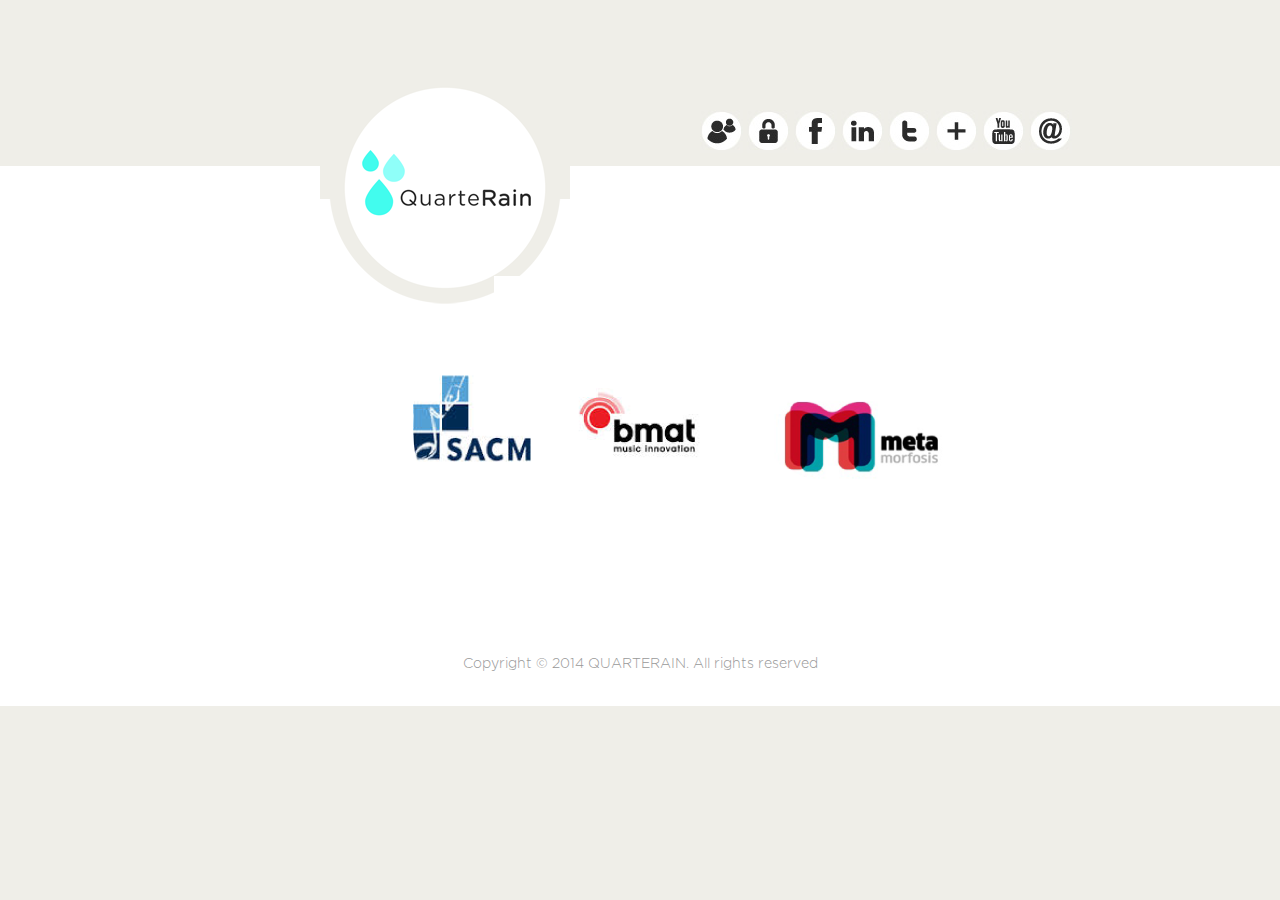
==== clientes.html @ c70b53b0 "sitio inicial de marce" ====
<!DOCTYPE HTML>
<html>
<head>
<meta http-equiv="Content-Type" content="text/html; charset=utf-8">
<meta name="viewport" content="width=device-width, initial-scale=1.0" />

<link rel="stylesheet" type="text/css" href="style/style1.css" />
<!-- <link rel="stylesheet" href="style/mobile.css" type="text/css"
	media="only screen and (max-width : 568px)" />
<link rel="stylesheet" href="style/mobile.css" type="text/css"
	media="only screen and (max-width : 792px) and (orientation : portrait)" />
<link rel="stylesheet" href="style/mobile-bigger.css" type="text/css"
	media="only screen and (max-width : 568px) and (min-height : 640px)" />-->

<title>quarterain</title>

<script src="js/jquery-1.11.0.min.js"></script>
<script src="js/jquery.slides.min.js"></script>

<script type="text/javascript">

$( window ).load(function() {

	$("#slideShowImages").slidesjs({
	
	        width: 1025,
	        height: 354,
	
	        navigation: {
	            active: false,
	
	            effect: "fade"
	        },
	        pagination: {
	
	            active: false,
	            effect: "fade"
	
	        },
	        play: {
	            active: false,
	            effect: "fade",
	            interval: 2000,
	            auto: true,
	            swap: true,
	            pauseOnHover: false,
	            restartDelay: 2500
	        },
	        effect: {
	            fade: {
	              speed: 1200
	            }
	        }
	
	  });
});
</script>


<script src="js/general.js"></script>
</head>

<body
	onLoad="MM_preloadImages('image/fbOn.jpg','image/pinterestOn.jpg','image/01clientesOn.jpg','image/02usuariosOn.jpg','image/03FBOn.jpg','image/04LinkedinOn.jpg','image/05TOn.jpg','image/06GoogleOn.jpg','image/07YoutubeOn.jpg','image/08CorreoOn.jpg')">

<div id="contentInt">
	<div id="logoInterno"><a href="index.html" target="_self"><img src="image/logoInt.png" width="250" height="250"></a>
	</div>
<div id="textoInterno2">
				<div class="textoNosotros">
					
			    <img src="image/clientes.png" width="544" height="222"></div>
  </div>
<div id="menuInt">
		  <ul>
	    <li><a href="clientes.html" onMouseOut="MM_swapImgRestore()" onMouseOver="MM_swapImage('Image23','','image/01clientesOn.jpg',1)"><img src="image/01clientes.jpg" name="Image23" border="0"></a></li>
				<li><a href="#" onMouseOut="MM_swapImgRestore()" onMouseOver="MM_swapImage('Image24','','image/02usuariosOn.jpg',1)"><img src="image/02usuarios.jpg" name="Image24"  border="0"></a></li>
				<li><a href="https://www.facebook.com/quarterain?skip_nax_wizard=true&ref_type" target="_blank" onMouseOver="MM_swapImage('Image25','','image/03FBOn.jpg',1)" onMouseOut="MM_swapImgRestore()"><img src="image/03FB.jpg" name="Image25"  border="0"></a></li>
				<li><a href="https://www.linkedin.com/pub/marcelo-mingrone/13/4b8/372" onMouseOut="MM_swapImgRestore()" target="_blank" onMouseOver="MM_swapImage('Image26','','image/04LinkedinOn.jpg',1)"><img src="image/04Linkedin.jpg" name="Image26"  border="0"></a></li>
                <li><a href="https://twitter.com/MingroneTrk" onMouseOut="MM_swapImgRestore()" target="_blank" onMouseOver="MM_swapImage('Image27','','image/05TOn.jpg',1)"><img src="image/05T.jpg" name="Image27"  border="0"></a></li>
                <li><a href="https://plus.google.com/u/0/108393543468971946061/posts/p/pub" onMouseOut="MM_swapImgRestore()" target="_blank" onMouseOver="MM_swapImage('Image28','','image/06GoogleOn.jpg',1)"><img src="image/06Google.jpg" name="Image28"  border="0" ></a></li>
                <li><a href="https://www.youtube.com/channel/UC_MNdOFuXJD7CgY1-8lniLA" onMouseOut="MM_swapImgRestore()" target="_blank" onMouseOver="MM_swapImage('Image29','','image/07YoutubeOn.jpg',1)"><img src="image/07Youtube.jpg" name="Image29"  border="0" ></a></li>
                <li><a href="contact.html" onMouseOut="MM_swapImgRestore()" target="_self" onMouseOver="MM_swapImage('Image30','','image/08CorreoOn.jpg',1)"><img src="image/08Correo.jpg" name="Image30"  border="0" ></a></li>
			</ul>
</div>
		<div id="pieInterna2">Copyright © 2014  QUARTERAIN. All rights reserved</div>
</div>
	
	<div class="mobile">
		<div id="menu">
			<ul>
				<li><a href="#" onMouseOut="MM_swapImgRestore()" onMouseOver="MM_swapImage('Image01','','image/01clientesOn.jpg',1)"><img src="image/01clientes.jpg" name="Image01" width="43" height="43" border="0"></a></li>
				<li><a href="#" onMouseOut="MM_swapImgRestore()" onMouseOver="MM_swapImage('Image16','','image/02usuariosOn.jpg',1)"><img src="image/02usuarios.jpg" name="Image16" width="43" height="43" border="0"></a></li>
				<li><a href="#" onMouseOut="MM_swapImgRestore()" onMouseOver="MM_swapImage('Image17','','image/03FBOn.jpg',1)"><img src="image/03FB.jpg" name="Image17" width="43" height="43" border="0"></a></li>
				<li><a href="#" onMouseOut="MM_swapImgRestore()" onMouseOver="MM_swapImage('Image18','','image/04LinkedinOn.jpg',1)"><img src="image/04Linkedin.jpg" name="Image18" width="43" height="43" border="0"></a></li>
                <li><a href="#" onMouseOut="MM_swapImgRestore()" onMouseOver="MM_swapImage('Image19','','image/05TOn.jpg',1)"><img src="image/05T.jpg" name="Image19" width="43" height="43" border="0"></a></li>
                <li><a href="#" onMouseOut="MM_swapImgRestore()" onMouseOver="MM_swapImage('Image20','','image/06GoogleOn.jpg',1)"><img src="image/06Google.jpg" name="Image20" width="43" height="43" border="0"></a></li>
                <li><a href="#" onMouseOut="MM_swapImgRestore()" onMouseOver="MM_swapImage('Image21','','image/07YoutubeOn.jpg',1)"><img src="image/07Youtube.jpg" name="Image21" width="43" height="43" border="0"></a></li>
                <li><a href="contacto.html" onMouseOut="MM_swapImgRestore()" onMouseOver="MM_swapImage('Image22','','image/08CorreoOn.jpg',1)"><img src="image/08Correo.jpg" name="Image22" width="43" height="43" border="0"></a></li>
			</ul>
		</div>
	</div>
	
</body>
</html>
---- style/style1.css ----
/*font especial*/
@font-face {
	font-family: 'GothamRnd-Bold'; /*nombre*/
	src: url('../fonts/GothamRnd-Bold.eot');
	src: url('../fonts/GothamRnd-Bold.eot?#iefix')
		format('embedded-opentype'), /*para qeu funcione el ie*/ 
          url('../fonts/GothamRnd-Bold.woff') format('woff'),
		url('../fonts/GothamRnd-Bold.ttf') format('truetype'),
		url('../fonts/GothamRnd-Bold.svg#GothamRnd-Bold') format('svg');
	src: url('../fonts/GothamRnd-Bold.otf') format("opentype");
	font-weight: normal;
	font-style: normal;
}

@font-face {
	font-family: 'GothamRnd-Book';
	src: url('../fonts/GothamRnd-Book.eot');
	src: url('../fonts/GothamRnd-Book.eot?#iefix')
		format('embedded-opentype'), url('../fonts/GothamRnd-Book.woff')
		format('woff'), url('../fonts/GothamRnd-Book.ttf') format('truetype'),
		url('../fonts/GothamRnd-Book.svg#GothamRnd-Book') format('svg');
	src: url('../fonts/GothamRnd-Book.otf') format("opentype");
	font-weight: normal;
	font-style: normal;
}

@font-face {
	font-family: 'GothamRnd-Light';
	src: url('../fonts/GothamRnd-Light.eot');
	src: url('../fonts/GothamRnd-Light.eot?#iefix')
		format('embedded-opentype'), url('../fonts/GothamRnd-Light.woff')
		format('woff'), url('../fonts/GothamRnd-Light.ttf') format('truetype'),
		url('../fonts/GothamRnd-Light.svg#GothamRnd-Light') format('svg');
	src: url('../fonts/GothamRnd-Light.otf') format("opentype");
	font-weight: normal;
	font-style: normal;
}

@font-face {
	font-family: 'GothamRnd-Medium';
	src: url('../fonts/GothamRnd-Medium.eot');
	src: url('../fonts/GothamRnd-Medium.eot?#iefix')
		format('embedded-opentype'), url('../fonts/GothamRnd-Medium.woff')
		format('woff'), url('../fonts/GothamRnd-Medium.ttf')
		format('truetype'),
		url('../fonts/GothamRnd-Medium.svg#GothamRnd-Medium') format('svg');
	src: url('../fonts/GothamRnd-Medium.otf') format("opentype");
	font-weight: normal;
	font-style: normal;
}

/*--------------------------------------general--------------------------------------*/
body {
	margin: 0;
	padding: 0;
	text-align: center;
	background-color: #EFEEE8;
}

#content {
	margin: 10% auto auto;
	text-align: left;
	width: 500px;
	font-family: GothamRnd-Light, "Trebuchet MS", Arial, Helvetica,
		sans-serif;
	font-size: 14px;
}

#contentInt {
    background-color: white;
    font-family: GothamRnd-Light,"Trebuchet MS",Arial,Helvetica,sans-serif;
    font-size: 14px;
    margin: 13% auto auto;
    text-align: left;
    width: 100%;
}

#contentIndex {
	background-color: #F9F9F9;
	margin: 25% auto auto;
	text-align: center;
	width: 1025px;
	font-family: GothamRnd-Light, "Trebuchet MS", Arial, Helvetica,
		sans-serif;
}

#index {
	text-align: center;
	height: 400px;
}

#cabecera {
	background-color: #F9F9F9;
	float: left;
	height: 40px;
	width: 500px;
}

#logoInterno{
    float: left;
    margin-left: 25%;
    margin-top: -8.1%;
    position: relative;
}


#menu {
    background-image: url("../image/fondo.jpg");
    color: #999999;
    float: left;
    font-size: 1.2em;
    height: 406px;
    position: relative;
    width: 450px;
}

#menu ul {
    float: right;
	width:50px;
}

#menu li {
	display: inline;
}

#menu a {
	text-decoration: none;
	color: #999999;
}

#menu a:hover {
	text-decoration: none;
	color: #ffffff;
}


#menuInt {
    float: left;
    height: 560px;
    margin-left: 7%;
    margin-top: -70px;
    position: relative;
    z-index: 30;
}

#menuInt ul {
    float: right;
}

#menuInt li {
	display: inline;
}

#menuInt a {
	text-decoration: none;
	color: #999999;
}

#menuInt a:hover {
	text-decoration: none;
	color: #ffffff;
}

.01 {
    float: right;
	width:50px;
}

#contenido {
	width: 1025px;
	height: 360px;
	padding-top: 40px;
}

#textoInterno {
	/*background-color: #FFFFFF;
	float: right;
	height: 354px;
	margin-top: -357px;
	position: absolute;
	width: 600px;
	margin-left: 425px;
	*/
	margin-left: 10px;
    margin-top: 40px;
    position: absolute;
    width: 350px;
    z-index: 10;
}

#textoInterno2 {
	/*background-color: #FFFFFF;
	float: right;
	height: 354px;
	margin-top: -357px;
	position: absolute;
	width: 600px;
	margin-left: 425px;
	*/
    margin-left: 29%;
    margin-top: 40px;
    position: absolute;
    z-index: 80;
}

#textoInterno1 {
	background-color: #FFFFFF;
	float: right;
	height: 80px;
	margin-top: -110px;
	position: absolute;
	width: 1025px;
	text-align: center;
	z-index: 999;
}

#textoInterno1 img {
	padding-right: 13px;
	padding-top: 15px;
}

.textoNosotros {
    background-color: white;
    height: 200px;
    margin-left: 41%;
    margin-top: 70px;
    width: 300px;
}

.textoNosotros img{
    margin-left: -30%;
}


#pie {
	background-color: #000000;
	bottom: 0;
	clear: both;
	color: #999999;
	height: 50px;
	position: fixed;
	text-align: center;
	width: 1025px;
}

#pie a {
	text-decoration: none;
	color: #999999;
}

#pie a:hover {
	text-decoration: none;
	color: #d3b85f;
}

#pieInterna {
    clear: both;
    color: #999999;
padding-top: 25%;
    text-align: center;
}

#pieInterna a {
	text-decoration: none;
	color: #999999;
}

#pieInterna a:hover {
	text-decoration: none;
	color: #d3b85f;
}

#pieInterna2 {
    clear: both;
    color: #999999;
    height: 50px;
    text-align: center;
    vertical-align: bottom;

}



/*--------------------------------------galeria--------------------------------------*/
.scroll {
	height: 354px;
	overflow-x: scroll;
	overflow-y: hidden;
	position: relative;
	width: 1025px;
}

.galeria {
	width: 6202px;
}

.galeria img {
	float: left;
	margin-bottom: 15px;
	margin-right: 5px;
}

@-moz-document url-prefix () { 
	.scroll { height:354px;
		overflow-x: scroll;
		overflow-y: hidden;
		position: relative;
		width: 1025px;
	}
}

#slideShowImages { /* The following CSS rules are optional. */
	
}

#slideShowImages img { /* The following CSS rules are optional. */
	
}

label {
	display: block;
	margin-top: 10px;
	letter-spacing: 1px;
}

.formulario {
	display: block;
	margin: 0 auto;
	width: 510px;
	color: #666666;
	font-family: Arial;
}

form {
	margin: 0 auto;
}

input,textarea {
	background: none repeat scroll 0 0 #FFFFFF;
	border: thin solid #D8D7D7;
	color: #666666;
	font-size: 11px;
	margin-top: 5px;
	padding: 5px;
	width: 280px;
	font-family: Arial, Helvetica, sans-serif;
}

textarea {
	height: 50px;
}

#submit {
    background-color: transparent;
    border: 0 none;
    color: #666666;
    cursor: pointer;
    float: right;
    font-size: 30px;
    margin-top: -10px;
    text-align: right;
    width: 100px;
}

h1 {
	width: 70%;
	height: 100px;
	float: center;
	background-color: #90EE90;
	border: 1px solid #063;
}

.mobile {
	display: none;
}
---- style/mobile.css ----
#pie,
#menu,
#textoInterno1,
#redesSociales,
#pieInterna,
.notHome #cabecera {
	display: none;
}

.mobile {
	display: block;
}

#content {
	width: 100%;
	height: auto;
}

#contentIndex {
	width: 100%;
	height: auto;
	margin-top: 50%;
}

#contentIndex a img {
	width: 60%;
	height: auto;
}

#cabecera {
	width: 100%;
	float: none;
	clear: both;
	text-align: center;
}

#contenido {
	width: 100%;
	height: auto;
	padding-top: 0px;
}

.mobile #menu {
	display: block;
	width: 100%;
	height: auto;
	float: none;
	clear: both;
	margin-top: 0px;
	right: 0px;
	font-family: caviar_dreamsregular,"Trebuchet MS",Arial,Helvetica,sans-serif;
}

.mobile #menu ul {
	margin: 0px;
	margin-top: 20px;
	padding: 0px;
}

.mobile #menu li {
	display: block;
	border-bottom: 1px solid #999;
	padding-top: 8px;
	padding-bottom: 8px;
}

body.notHome {
	background-color: white;
}

.notHome #content {
	margin-top: 0px;
}

#titulo-mobile {
	color: white;
	font-size: 1.5em;
	height: 20px;
	padding: 15px;
	background-color: #000000;
}

#titulo-mobile .titulo {
	float: left;
	width: 80%;
}

#titulo-mobile .close {
	float: right;
	width: 19%;
	text-align: right;
}

#titulo-mobile .close a {
	text-decoration: none;
	color: white;
	font-weight: bold;
}

.notHome #contenido img {
	height: auto;

    overflow: hidden;
    width: 100%;
}

.notHome #contenido {
	overflow: hidden;
}

#textoInterno {
	float: none;
	clear: both;
	width: 100%;
	height: auto;
	margin: 0px;
	position: relative;
	max-height: 170px;
    overflow: auto;
}

.textoNosotros {
	padding: 30px;
}

.mobile .logos {
	width: 80%;
	height: auto;
	margin-left: 10%;
	margin-right: 10%;
}

.mobile .logos .logo {
	width: 50%;
	float: left;
	text-align: left;
}

.mobile .logos .logo:nth-child(even) {
	text-align: right;
}

.mobile .logos .logo:last-child {
	float: none;
	clear: both;
}

.notHome #contenido .mobile .logos .logo img {
	width: 85%;
	height: auto;
	margin: 0px;
}

.notHome #contenido .mobile .logos .logo:first-child img {
	width: 95%;
	margin-top: 4px;
}

.scroll {
    height: auto;
    overflow: auto;
    position: relative;
    width: 100%;
}

.galeria {
	width: 100%;
}

.notHome #contenido .galeria img {
	height: auto;
    margin: 0px;
    overflow: hidden;
    width: 100%;
    float: none;
    clear: both;
    margin-bottom: 5px;
}

.tituloFijo #titulo-mobile {
	position: fixed;
	top: 0px;
	left: 0px;
	z-index: 30;
	width: 100%;
}

.tituloFijo #titulo-mobile .titulo {
	position: fixed;
	top: 15px;
	left: 15px;
}

.tituloFijo #titulo-mobile .close {
	position: fixed;
	right: 15px;
	top: 15px;
}

input, textarea {
	width: 90%;
}

#submit {
	width: 20%;
}

.mobile .links-contacto {
	width: 50%;
	float: left;
	margin-top: 10px;
}

.notHome #contenido .mobile .links-contacto img {
	width: 28px;
	height: 28px;
	float: left;
	margin: 0px;
	margin-right: 2px;
}
---- style/mobile.css ----
#pie,
#menu,
#textoInterno1,
#redesSociales,
#pieInterna,
.notHome #cabecera {
	display: none;
}

.mobile {
	display: block;
}

#content {
	width: 100%;
	height: auto;
}

#contentIndex {
	width: 100%;
	height: auto;
	margin-top: 50%;
}

#contentIndex a img {
	width: 60%;
	height: auto;
}

#cabecera {
	width: 100%;
	float: none;
	clear: both;
	text-align: center;
}

#contenido {
	width: 100%;
	height: auto;
	padding-top: 0px;
}

.mobile #menu {
	display: block;
	width: 100%;
	height: auto;
	float: none;
	clear: both;
	margin-top: 0px;
	right: 0px;
	font-family: caviar_dreamsregular,"Trebuchet MS",Arial,Helvetica,sans-serif;
}

.mobile #menu ul {
	margin: 0px;
	margin-top: 20px;
	padding: 0px;
}

.mobile #menu li {
	display: block;
	border-bottom: 1px solid #999;
	padding-top: 8px;
	padding-bottom: 8px;
}

body.notHome {
	background-color: white;
}

.notHome #content {
	margin-top: 0px;
}

#titulo-mobile {
	color: white;
	font-size: 1.5em;
	height: 20px;
	padding: 15px;
	background-color: #000000;
}

#titulo-mobile .titulo {
	float: left;
	width: 80%;
}

#titulo-mobile .close {
	float: right;
	width: 19%;
	text-align: right;
}

#titulo-mobile .close a {
	text-decoration: none;
	color: white;
	font-weight: bold;
}

.notHome #contenido img {
	height: auto;

    overflow: hidden;
    width: 100%;
}

.notHome #contenido {
	overflow: hidden;
}

#textoInterno {
	float: none;
	clear: both;
	width: 100%;
	height: auto;
	margin: 0px;
	position: relative;
	max-height: 170px;
    overflow: auto;
}

.textoNosotros {
	padding: 30px;
}

.mobile .logos {
	width: 80%;
	height: auto;
	margin-left: 10%;
	margin-right: 10%;
}

.mobile .logos .logo {
	width: 50%;
	float: left;
	text-align: left;
}

.mobile .logos .logo:nth-child(even) {
	text-align: right;
}

.mobile .logos .logo:last-child {
	float: none;
	clear: both;
}

.notHome #contenido .mobile .logos .logo img {
	width: 85%;
	height: auto;
	margin: 0px;
}

.notHome #contenido .mobile .logos .logo:first-child img {
	width: 95%;
	margin-top: 4px;
}

.scroll {
    height: auto;
    overflow: auto;
    position: relative;
    width: 100%;
}

.galeria {
	width: 100%;
}

.notHome #contenido .galeria img {
	height: auto;
    margin: 0px;
    overflow: hidden;
    width: 100%;
    float: none;
    clear: both;
    margin-bottom: 5px;
}

.tituloFijo #titulo-mobile {
	position: fixed;
	top: 0px;
	left: 0px;
	z-index: 30;
	width: 100%;
}

.tituloFijo #titulo-mobile .titulo {
	position: fixed;
	top: 15px;
	left: 15px;
}

.tituloFijo #titulo-mobile .close {
	position: fixed;
	right: 15px;
	top: 15px;
}

input, textarea {
	width: 90%;
}

#submit {
	width: 20%;
}

.mobile .links-contacto {
	width: 50%;
	float: left;
	margin-top: 10px;
}

.notHome #contenido .mobile .links-contacto img {
	width: 28px;
	height: 28px;
	float: left;
	margin: 0px;
	margin-right: 2px;
}
---- style/mobile-bigger.css ----
#textoInterno {
	max-height: 320px;
}

body.notHome {
	background-color: #fff;
}
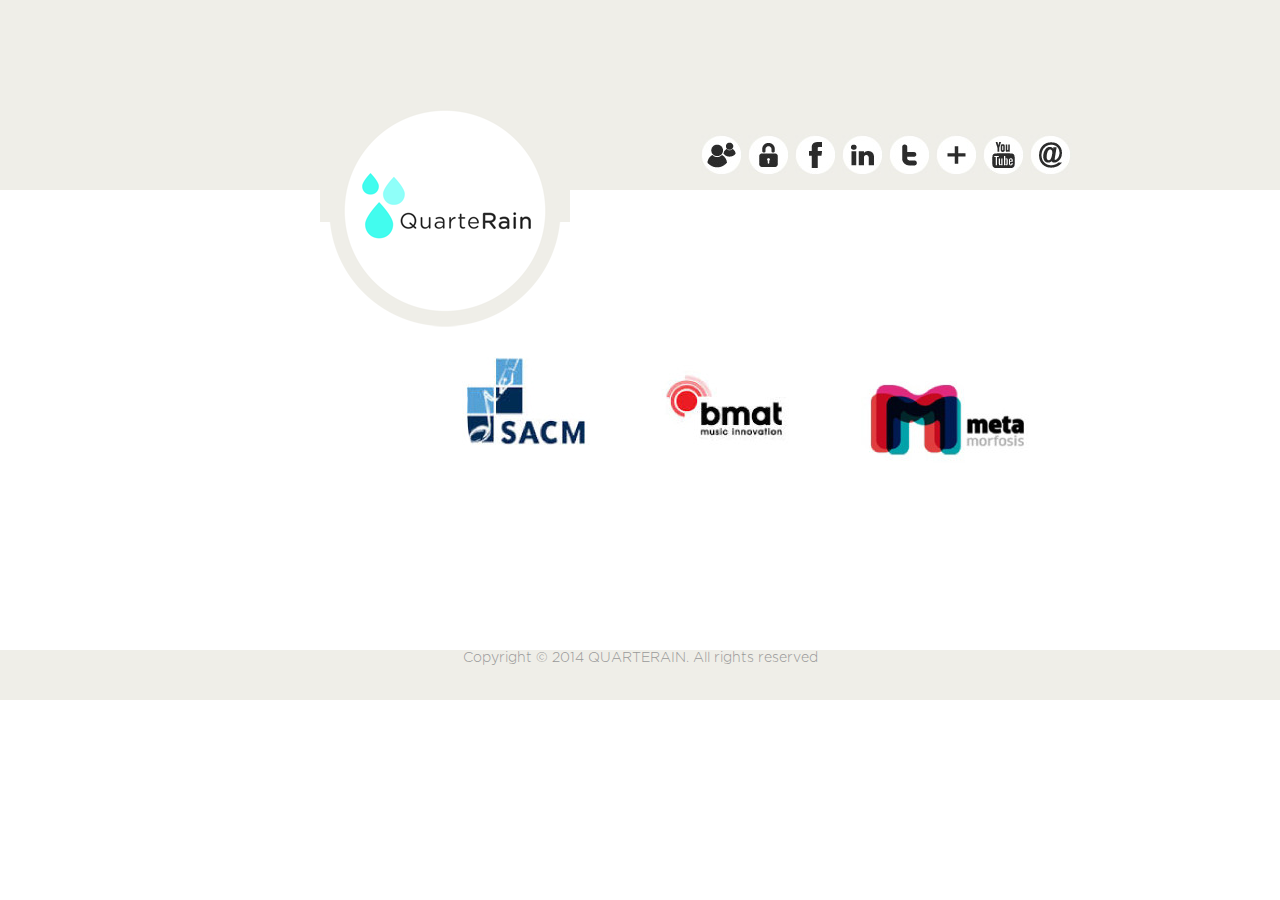
==== commit 91efaa51: "ajuste de la pagina de clientes" ====
--- a/clientes.html
+++ b/clientes.html
@@ -5,102 +5,96 @@
 <meta name="viewport" content="width=device-width, initial-scale=1.0" />
 
 <link rel="stylesheet" type="text/css" href="style/style1.css" />
-<!-- <link rel="stylesheet" href="style/mobile.css" type="text/css"
+<link rel="stylesheet" href="style/mobile.css" type="text/css"
 	media="only screen and (max-width : 568px)" />
 <link rel="stylesheet" href="style/mobile.css" type="text/css"
 	media="only screen and (max-width : 792px) and (orientation : portrait)" />
-<link rel="stylesheet" href="style/mobile-bigger.css" type="text/css"
-	media="only screen and (max-width : 568px) and (min-height : 640px)" />-->
 
 <title>quarterain</title>
 
 <script src="js/jquery-1.11.0.min.js"></script>
-<script src="js/jquery.slides.min.js"></script>
-
-<script type="text/javascript">
-
-$( window ).load(function() {
-
-	$("#slideShowImages").slidesjs({
-	
-	        width: 1025,
-	        height: 354,
-	
-	        navigation: {
-	            active: false,
-	
-	            effect: "fade"
-	        },
-	        pagination: {
-	
-	            active: false,
-	            effect: "fade"
-	
-	        },
-	        play: {
-	            active: false,
-	            effect: "fade",
-	            interval: 2000,
-	            auto: true,
-	            swap: true,
-	            pauseOnHover: false,
-	            restartDelay: 2500
-	        },
-	        effect: {
-	            fade: {
-	              speed: 1200
-	            }
-	        }
-	
-	  });
-});
-</script>
-
 
 <script src="js/general.js"></script>
 </head>
 
-<body
+<body class="pagina-interna"
 	onLoad="MM_preloadImages('image/fbOn.jpg','image/pinterestOn.jpg','image/01clientesOn.jpg','image/02usuariosOn.jpg','image/03FBOn.jpg','image/04LinkedinOn.jpg','image/05TOn.jpg','image/06GoogleOn.jpg','image/07YoutubeOn.jpg','image/08CorreoOn.jpg')">
 
-<div id="contentInt">
-	<div id="logoInterno"><a href="index.html" target="_self"><img src="image/logoInt.png" width="250" height="250"></a>
-	</div>
-<div id="textoInterno2">
-				<div class="textoNosotros">
-					
-			    <img src="image/clientes.png" width="544" height="222"></div>
-  </div>
-<div id="menuInt">
-		  <ul>
-	    <li><a href="clientes.html" onMouseOut="MM_swapImgRestore()" onMouseOver="MM_swapImage('Image23','','image/01clientesOn.jpg',1)"><img src="image/01clientes.jpg" name="Image23" border="0"></a></li>
-				<li><a href="#" onMouseOut="MM_swapImgRestore()" onMouseOver="MM_swapImage('Image24','','image/02usuariosOn.jpg',1)"><img src="image/02usuarios.jpg" name="Image24"  border="0"></a></li>
-				<li><a href="https://www.facebook.com/quarterain?skip_nax_wizard=true&ref_type" target="_blank" onMouseOver="MM_swapImage('Image25','','image/03FBOn.jpg',1)" onMouseOut="MM_swapImgRestore()"><img src="image/03FB.jpg" name="Image25"  border="0"></a></li>
-				<li><a href="https://www.linkedin.com/pub/marcelo-mingrone/13/4b8/372" onMouseOut="MM_swapImgRestore()" target="_blank" onMouseOver="MM_swapImage('Image26','','image/04LinkedinOn.jpg',1)"><img src="image/04Linkedin.jpg" name="Image26"  border="0"></a></li>
-                <li><a href="https://twitter.com/MingroneTrk" onMouseOut="MM_swapImgRestore()" target="_blank" onMouseOver="MM_swapImage('Image27','','image/05TOn.jpg',1)"><img src="image/05T.jpg" name="Image27"  border="0"></a></li>
-                <li><a href="https://plus.google.com/u/0/108393543468971946061/posts/p/pub" onMouseOut="MM_swapImgRestore()" target="_blank" onMouseOver="MM_swapImage('Image28','','image/06GoogleOn.jpg',1)"><img src="image/06Google.jpg" name="Image28"  border="0" ></a></li>
-                <li><a href="https://www.youtube.com/channel/UC_MNdOFuXJD7CgY1-8lniLA" onMouseOut="MM_swapImgRestore()" target="_blank" onMouseOver="MM_swapImage('Image29','','image/07YoutubeOn.jpg',1)"><img src="image/07Youtube.jpg" name="Image29"  border="0" ></a></li>
-                <li><a href="contact.html" onMouseOut="MM_swapImgRestore()" target="_self" onMouseOver="MM_swapImage('Image30','','image/08CorreoOn.jpg',1)"><img src="image/08Correo.jpg" name="Image30"  border="0" ></a></li>
-			</ul>
-</div>
-		<div id="pieInterna2">Copyright © 2014  QUARTERAIN. All rights reserved</div>
-</div>
+	<div id="contentInt">
 	
-	<div class="mobile">
-		<div id="menu">
+		<div class="header">
+		
+			<a href="index.html" target="_self">
+				<img alt="quarterain" src="image/fondo-sin-padding.jpg" class="logo-mobile">
+			</a>
+			
+			<div class="close-mobile">
+				<a href="index.html" target="_self">X</a>
+			</div>
+		</div>
+		
+		<div id="logoInterno">
+			<a href="index.html" target="_self"><img src="image/logoInt.png"
+				width="250" height="250"></a>
+		</div>
+		
+		<div id="menuInt">
 			<ul>
-				<li><a href="#" onMouseOut="MM_swapImgRestore()" onMouseOver="MM_swapImage('Image01','','image/01clientesOn.jpg',1)"><img src="image/01clientes.jpg" name="Image01" width="43" height="43" border="0"></a></li>
-				<li><a href="#" onMouseOut="MM_swapImgRestore()" onMouseOver="MM_swapImage('Image16','','image/02usuariosOn.jpg',1)"><img src="image/02usuarios.jpg" name="Image16" width="43" height="43" border="0"></a></li>
-				<li><a href="#" onMouseOut="MM_swapImgRestore()" onMouseOver="MM_swapImage('Image17','','image/03FBOn.jpg',1)"><img src="image/03FB.jpg" name="Image17" width="43" height="43" border="0"></a></li>
-				<li><a href="#" onMouseOut="MM_swapImgRestore()" onMouseOver="MM_swapImage('Image18','','image/04LinkedinOn.jpg',1)"><img src="image/04Linkedin.jpg" name="Image18" width="43" height="43" border="0"></a></li>
-                <li><a href="#" onMouseOut="MM_swapImgRestore()" onMouseOver="MM_swapImage('Image19','','image/05TOn.jpg',1)"><img src="image/05T.jpg" name="Image19" width="43" height="43" border="0"></a></li>
-                <li><a href="#" onMouseOut="MM_swapImgRestore()" onMouseOver="MM_swapImage('Image20','','image/06GoogleOn.jpg',1)"><img src="image/06Google.jpg" name="Image20" width="43" height="43" border="0"></a></li>
-                <li><a href="#" onMouseOut="MM_swapImgRestore()" onMouseOver="MM_swapImage('Image21','','image/07YoutubeOn.jpg',1)"><img src="image/07Youtube.jpg" name="Image21" width="43" height="43" border="0"></a></li>
-                <li><a href="contacto.html" onMouseOut="MM_swapImgRestore()" onMouseOver="MM_swapImage('Image22','','image/08CorreoOn.jpg',1)"><img src="image/08Correo.jpg" name="Image22" width="43" height="43" border="0"></a></li>
+				<li><a href="clientes.html" onMouseOut="MM_swapImgRestore()"
+					onMouseOver="MM_swapImage('Image23','','image/01clientesOn.jpg',1)"><img
+						src="image/01clientes.jpg" name="Image23" border="0"></a></li>
+				<li><a href="#" onMouseOut="MM_swapImgRestore()"
+					onMouseOver="MM_swapImage('Image24','','image/02usuariosOn.jpg',1)"><img
+						src="image/02usuarios.jpg" name="Image24" border="0"></a></li>
+				<li><a
+					href="https://www.facebook.com/quarterain?skip_nax_wizard=true&ref_type"
+					target="_blank"
+					onMouseOver="MM_swapImage('Image25','','image/03FBOn.jpg',1)"
+					onMouseOut="MM_swapImgRestore()"><img src="image/03FB.jpg"
+						name="Image25" border="0"></a></li>
+				<li><a
+					href="https://www.linkedin.com/pub/marcelo-mingrone/13/4b8/372"
+					onMouseOut="MM_swapImgRestore()" target="_blank"
+					onMouseOver="MM_swapImage('Image26','','image/04LinkedinOn.jpg',1)"><img
+						src="image/04Linkedin.jpg" name="Image26" border="0"></a></li>
+				<li><a href="https://twitter.com/MingroneTrk"
+					onMouseOut="MM_swapImgRestore()" target="_blank"
+					onMouseOver="MM_swapImage('Image27','','image/05TOn.jpg',1)"><img
+						src="image/05T.jpg" name="Image27" border="0"></a></li>
+				<li><a
+					href="https://plus.google.com/u/0/108393543468971946061/posts/p/pub"
+					onMouseOut="MM_swapImgRestore()" target="_blank"
+					onMouseOver="MM_swapImage('Image28','','image/06GoogleOn.jpg',1)"><img
+						src="image/06Google.jpg" name="Image28" border="0"></a></li>
+				<li><a
+					href="https://www.youtube.com/channel/UC_MNdOFuXJD7CgY1-8lniLA"
+					onMouseOut="MM_swapImgRestore()" target="_blank"
+					onMouseOver="MM_swapImage('Image29','','image/07YoutubeOn.jpg',1)"><img
+						src="image/07Youtube.jpg" name="Image29" border="0"></a></li>
+				<li><a href="contact.html" onMouseOut="MM_swapImgRestore()"
+					target="_self"
+					onMouseOver="MM_swapImage('Image30','','image/08CorreoOn.jpg',1)"><img
+						src="image/08Correo.jpg" name="Image30" border="0"></a></li>
 			</ul>
 		</div>
+		
+		<div id="textoInterno2">
+			<div class="textoNosotros">
+				
+				<img src="image/cliente1.jpg" class="cliente">
+				<img src="image/cliente2.jpg" class="cliente">
+				<img src="image/cliente3.jpg" class="cliente">
+				
+				<div class="separador"></div>
+			</div>
+			
+		</div>
+		
+		
 	</div>
-	
+
+	<div id="pieInterna2" class="footer">Copyright © 2014 QUARTERAIN. All rights
+		reserved</div>
 </body>
 </html>
 
--- a/style/style1.css
+++ b/style/style1.css
@@ -70,9 +70,10 @@
     background-color: white;
     font-family: GothamRnd-Light,"Trebuchet MS",Arial,Helvetica,sans-serif;
     font-size: 14px;
-    margin: 13% auto auto;
+    margin: 0 auto;
     text-align: left;
     width: 100%;
+    min-height: 650px;
 }
 
 #contentIndex {
@@ -100,7 +101,6 @@
     float: left;
     margin-left: 25%;
     margin-top: -8.1%;
-    position: relative;
 }
 
 
@@ -110,7 +110,6 @@
     float: left;
     font-size: 1.2em;
     height: 406px;
-    position: relative;
     width: 450px;
 }
 
@@ -136,10 +135,9 @@
 
 #menuInt {
     float: left;
-    height: 560px;
+    height: auto;
     margin-left: 7%;
     margin-top: -70px;
-    position: relative;
     z-index: 30;
 }
 
@@ -173,34 +171,18 @@
 }
 
 #textoInterno {
-	/*background-color: #FFFFFF;
-	float: right;
-	height: 354px;
-	margin-top: -357px;
-	position: absolute;
-	width: 600px;
-	margin-left: 425px;
-	*/
 	margin-left: 10px;
     margin-top: 40px;
-    position: absolute;
     width: 350px;
     z-index: 10;
 }
 
 #textoInterno2 {
-	/*background-color: #FFFFFF;
-	float: right;
-	height: 354px;
-	margin-top: -357px;
-	position: absolute;
-	width: 600px;
-	margin-left: 425px;
-	*/
     margin-left: 29%;
     margin-top: 40px;
-    position: absolute;
     z-index: 80;
+    clear: both;
+    float: none;
 }
 
 #textoInterno1 {
@@ -220,15 +202,12 @@
 }
 
 .textoNosotros {
-    background-color: white;
-    height: 200px;
-    margin-left: 41%;
-    margin-top: 70px;
-    width: 300px;
-}
-
-.textoNosotros img{
-    margin-left: -30%;
+    background: none;
+    height: auto;
+    margin-left: 10%;
+    margin-right: 20%;
+    text-align: left;
+    width: 70%;
 }
 
 
@@ -279,42 +258,12 @@
 
 }
 
-
-
-/*--------------------------------------galeria--------------------------------------*/
-.scroll {
-	height: 354px;
-	overflow-x: scroll;
-	overflow-y: hidden;
-	position: relative;
-	width: 1025px;
-}
-
-.galeria {
-	width: 6202px;
-}
-
-.galeria img {
-	float: left;
-	margin-bottom: 15px;
-	margin-right: 5px;
-}
-
 @-moz-document url-prefix () { 
 	.scroll { height:354px;
 		overflow-x: scroll;
 		overflow-y: hidden;
-		position: relative;
 		width: 1025px;
 	}
-}
-
-#slideShowImages { /* The following CSS rules are optional. */
-	
-}
-
-#slideShowImages img { /* The following CSS rules are optional. */
-	
 }
 
 label {
@@ -370,6 +319,41 @@
 	border: 1px solid #063;
 }
 
-.mobile {
+#menu-mobile,
+.logo-mobile,
+.close-mobile {
 	display: none;
 }
+
+img.cliente {
+	float: left;
+	margin-left: 60px;
+}
+
+.cliente:first-child {
+	margin-left: 0px;
+}
+
+.separador {
+	width: 100%;
+	height: 2px;
+	line-height: 2px;
+	float: none;
+	clear: both;
+}
+
+body.pagina-interna {
+	background-color: white;
+}
+
+.header {
+	background-color: #efeee8;
+	width: 100%;
+	height: 190px;
+}
+
+.footer {
+	background-color: #efeee8;
+	font-family: GothamRnd-Light,"Trebuchet MS",Arial,Helvetica,sans-serif;
+    font-size: 14px;
+}
--- a/style/mobile.css
+++ b/style/mobile.css
@@ -1,220 +1,92 @@
-#pie,
-#menu,
-#textoInterno1,
-#redesSociales,
-#pieInterna,
-.notHome #cabecera {
-	display: none;
-}
-
-.mobile {
-	display: block;
-}
-
-#content {
-	width: 100%;
-	height: auto;
-}
-
-#contentIndex {
-	width: 100%;
-	height: auto;
-	margin-top: 50%;
-}
-
-#contentIndex a img {
-	width: 60%;
-	height: auto;
-}
-
-#cabecera {
-	width: 100%;
-	float: none;
-	clear: both;
-	text-align: center;
-}
-
-#contenido {
-	width: 100%;
-	height: auto;
-	padding-top: 0px;
-}
-
-.mobile #menu {
-	display: block;
-	width: 100%;
-	height: auto;
-	float: none;
-	clear: both;
-	margin-top: 0px;
-	right: 0px;
-	font-family: caviar_dreamsregular,"Trebuchet MS",Arial,Helvetica,sans-serif;
-}
-
-.mobile #menu ul {
-	margin: 0px;
-	margin-top: 20px;
-	padding: 0px;
-}
-
-.mobile #menu li {
-	display: block;
-	border-bottom: 1px solid #999;
-	padding-top: 8px;
-	padding-bottom: 8px;
-}
-
-body.notHome {
-	background-color: white;
-}
-
-.notHome #content {
-	margin-top: 0px;
-}
-
-#titulo-mobile {
-	color: white;
-	font-size: 1.5em;
-	height: 20px;
-	padding: 15px;
-	background-color: #000000;
-}
-
-#titulo-mobile .titulo {
-	float: left;
-	width: 80%;
-}
-
-#titulo-mobile .close {
-	float: right;
-	width: 19%;
-	text-align: right;
-}
-
-#titulo-mobile .close a {
-	text-decoration: none;
-	color: white;
-	font-weight: bold;
-}
-
-.notHome #contenido img {
-	height: auto;
-
-    overflow: hidden;
-    width: 100%;
-}
-
-.notHome #contenido {
-	overflow: hidden;
-}
-
-#textoInterno {
-	float: none;
-	clear: both;
-	width: 100%;
-	height: auto;
-	margin: 0px;
-	position: relative;
-	max-height: 170px;
-    overflow: auto;
-}
-
-.textoNosotros {
-	padding: 30px;
-}
-
-.mobile .logos {
-	width: 80%;
-	height: auto;
-	margin-left: 10%;
-	margin-right: 10%;
-}
-
-.mobile .logos .logo {
-	width: 50%;
-	float: left;
-	text-align: left;
-}
-
-.mobile .logos .logo:nth-child(even) {
-	text-align: right;
-}
-
-.mobile .logos .logo:last-child {
-	float: none;
-	clear: both;
-}
-
-.notHome #contenido .mobile .logos .logo img {
-	width: 85%;
-	height: auto;
-	margin: 0px;
-}
-
-.notHome #contenido .mobile .logos .logo:first-child img {
-	width: 95%;
-	margin-top: 4px;
-}
-
-.scroll {
-    height: auto;
-    overflow: auto;
-    position: relative;
-    width: 100%;
-}
-
-.galeria {
-	width: 100%;
-}
-
-.notHome #contenido .galeria img {
-	height: auto;
-    margin: 0px;
-    overflow: hidden;
-    width: 100%;
-    float: none;
-    clear: both;
-    margin-bottom: 5px;
-}
-
-.tituloFijo #titulo-mobile {
-	position: fixed;
-	top: 0px;
-	left: 0px;
-	z-index: 30;
-	width: 100%;
-}
-
-.tituloFijo #titulo-mobile .titulo {
-	position: fixed;
-	top: 15px;
-	left: 15px;
-}
-
-.tituloFijo #titulo-mobile .close {
-	position: fixed;
-	right: 15px;
-	top: 15px;
-}
-
-input, textarea {
-	width: 90%;
-}
-
-#submit {
-	width: 20%;
-}
-
-.mobile .links-contacto {
-	width: 50%;
-	float: left;
-	margin-top: 10px;
-}
-
-.notHome #contenido .mobile .links-contacto img {
-	width: 28px;
-	height: 28px;
-	float: left;
-	margin: 0px;
-	margin-right: 2px;
-}
+#menu-mobile {
+	display: block;
+	text-align: center;
+}
+
+#menu {
+	display: none;
+}
+
+
+#content {
+    width: 100%;
+}
+
+.logo-central {
+	width: 80%;
+	padding-bottom: 40px;
+}
+
+.item-menu-mobile {
+	float: left;
+	width: 20%;
+	margin-right: 5%;
+	margin-bottom: 5%;
+}
+
+#pieInterna {
+    margin: 0 auto;
+    padding-top: 7%;
+    width: 90%;
+}
+
+.logo-mobile {
+	display: block;
+    margin: 0 auto;
+    padding-top: 10px;
+    width: 50%;
+}
+
+#logoInterno,
+#menuInt {
+	display: none;
+}
+
+#textoInterno2 {
+    margin-left: 0px;
+    margin-top: 0px;
+}
+
+
+.textoNosotros {
+    margin-left: 0px;
+    margin-right: 0px;
+    width: 40%;
+    margin: 0 auto;
+}
+
+img.cliente {
+	margin-left: 0px;
+	float: none;
+	width: 100%;
+}
+
+#contentInt {
+	min-height: 600px;
+	padding-bottom: 10px;
+	height: auto;
+}
+
+.close-mobile {
+	position: absolute;
+	top: 10px;
+	right: 10px;
+	text-align: right;
+	color: black;
+	display: block;
+}
+
+.header {
+	position: relative;
+}
+
+.close-mobile a,
+.close-mobile a:link,
+.close-mobile a:active,
+.close-mobile a:visited,
+.close-mobile a:HOVER {
+	text-decoration: none;
+	color: black;
+	font-style: bold;
+	font-size: 20px;
+}
--- a/style/mobile.css
+++ b/style/mobile.css
@@ -1,220 +1,92 @@
-#pie,
-#menu,
-#textoInterno1,
-#redesSociales,
-#pieInterna,
-.notHome #cabecera {
-	display: none;
-}
-
-.mobile {
-	display: block;
-}
-
-#content {
-	width: 100%;
-	height: auto;
-}
-
-#contentIndex {
-	width: 100%;
-	height: auto;
-	margin-top: 50%;
-}
-
-#contentIndex a img {
-	width: 60%;
-	height: auto;
-}
-
-#cabecera {
-	width: 100%;
-	float: none;
-	clear: both;
-	text-align: center;
-}
-
-#contenido {
-	width: 100%;
-	height: auto;
-	padding-top: 0px;
-}
-
-.mobile #menu {
-	display: block;
-	width: 100%;
-	height: auto;
-	float: none;
-	clear: both;
-	margin-top: 0px;
-	right: 0px;
-	font-family: caviar_dreamsregular,"Trebuchet MS",Arial,Helvetica,sans-serif;
-}
-
-.mobile #menu ul {
-	margin: 0px;
-	margin-top: 20px;
-	padding: 0px;
-}
-
-.mobile #menu li {
-	display: block;
-	border-bottom: 1px solid #999;
-	padding-top: 8px;
-	padding-bottom: 8px;
-}
-
-body.notHome {
-	background-color: white;
-}
-
-.notHome #content {
-	margin-top: 0px;
-}
-
-#titulo-mobile {
-	color: white;
-	font-size: 1.5em;
-	height: 20px;
-	padding: 15px;
-	background-color: #000000;
-}
-
-#titulo-mobile .titulo {
-	float: left;
-	width: 80%;
-}
-
-#titulo-mobile .close {
-	float: right;
-	width: 19%;
-	text-align: right;
-}
-
-#titulo-mobile .close a {
-	text-decoration: none;
-	color: white;
-	font-weight: bold;
-}
-
-.notHome #contenido img {
-	height: auto;
-
-    overflow: hidden;
-    width: 100%;
-}
-
-.notHome #contenido {
-	overflow: hidden;
-}
-
-#textoInterno {
-	float: none;
-	clear: both;
-	width: 100%;
-	height: auto;
-	margin: 0px;
-	position: relative;
-	max-height: 170px;
-    overflow: auto;
-}
-
-.textoNosotros {
-	padding: 30px;
-}
-
-.mobile .logos {
-	width: 80%;
-	height: auto;
-	margin-left: 10%;
-	margin-right: 10%;
-}
-
-.mobile .logos .logo {
-	width: 50%;
-	float: left;
-	text-align: left;
-}
-
-.mobile .logos .logo:nth-child(even) {
-	text-align: right;
-}
-
-.mobile .logos .logo:last-child {
-	float: none;
-	clear: both;
-}
-
-.notHome #contenido .mobile .logos .logo img {
-	width: 85%;
-	height: auto;
-	margin: 0px;
-}
-
-.notHome #contenido .mobile .logos .logo:first-child img {
-	width: 95%;
-	margin-top: 4px;
-}
-
-.scroll {
-    height: auto;
-    overflow: auto;
-    position: relative;
-    width: 100%;
-}
-
-.galeria {
-	width: 100%;
-}
-
-.notHome #contenido .galeria img {
-	height: auto;
-    margin: 0px;
-    overflow: hidden;
-    width: 100%;
-    float: none;
-    clear: both;
-    margin-bottom: 5px;
-}
-
-.tituloFijo #titulo-mobile {
-	position: fixed;
-	top: 0px;
-	left: 0px;
-	z-index: 30;
-	width: 100%;
-}
-
-.tituloFijo #titulo-mobile .titulo {
-	position: fixed;
-	top: 15px;
-	left: 15px;
-}
-
-.tituloFijo #titulo-mobile .close {
-	position: fixed;
-	right: 15px;
-	top: 15px;
-}
-
-input, textarea {
-	width: 90%;
-}
-
-#submit {
-	width: 20%;
-}
-
-.mobile .links-contacto {
-	width: 50%;
-	float: left;
-	margin-top: 10px;
-}
-
-.notHome #contenido .mobile .links-contacto img {
-	width: 28px;
-	height: 28px;
-	float: left;
-	margin: 0px;
-	margin-right: 2px;
-}
+#menu-mobile {
+	display: block;
+	text-align: center;
+}
+
+#menu {
+	display: none;
+}
+
+
+#content {
+    width: 100%;
+}
+
+.logo-central {
+	width: 80%;
+	padding-bottom: 40px;
+}
+
+.item-menu-mobile {
+	float: left;
+	width: 20%;
+	margin-right: 5%;
+	margin-bottom: 5%;
+}
+
+#pieInterna {
+    margin: 0 auto;
+    padding-top: 7%;
+    width: 90%;
+}
+
+.logo-mobile {
+	display: block;
+    margin: 0 auto;
+    padding-top: 10px;
+    width: 50%;
+}
+
+#logoInterno,
+#menuInt {
+	display: none;
+}
+
+#textoInterno2 {
+    margin-left: 0px;
+    margin-top: 0px;
+}
+
+
+.textoNosotros {
+    margin-left: 0px;
+    margin-right: 0px;
+    width: 40%;
+    margin: 0 auto;
+}
+
+img.cliente {
+	margin-left: 0px;
+	float: none;
+	width: 100%;
+}
+
+#contentInt {
+	min-height: 600px;
+	padding-bottom: 10px;
+	height: auto;
+}
+
+.close-mobile {
+	position: absolute;
+	top: 10px;
+	right: 10px;
+	text-align: right;
+	color: black;
+	display: block;
+}
+
+.header {
+	position: relative;
+}
+
+.close-mobile a,
+.close-mobile a:link,
+.close-mobile a:active,
+.close-mobile a:visited,
+.close-mobile a:HOVER {
+	text-decoration: none;
+	color: black;
+	font-style: bold;
+	font-size: 20px;
+}
